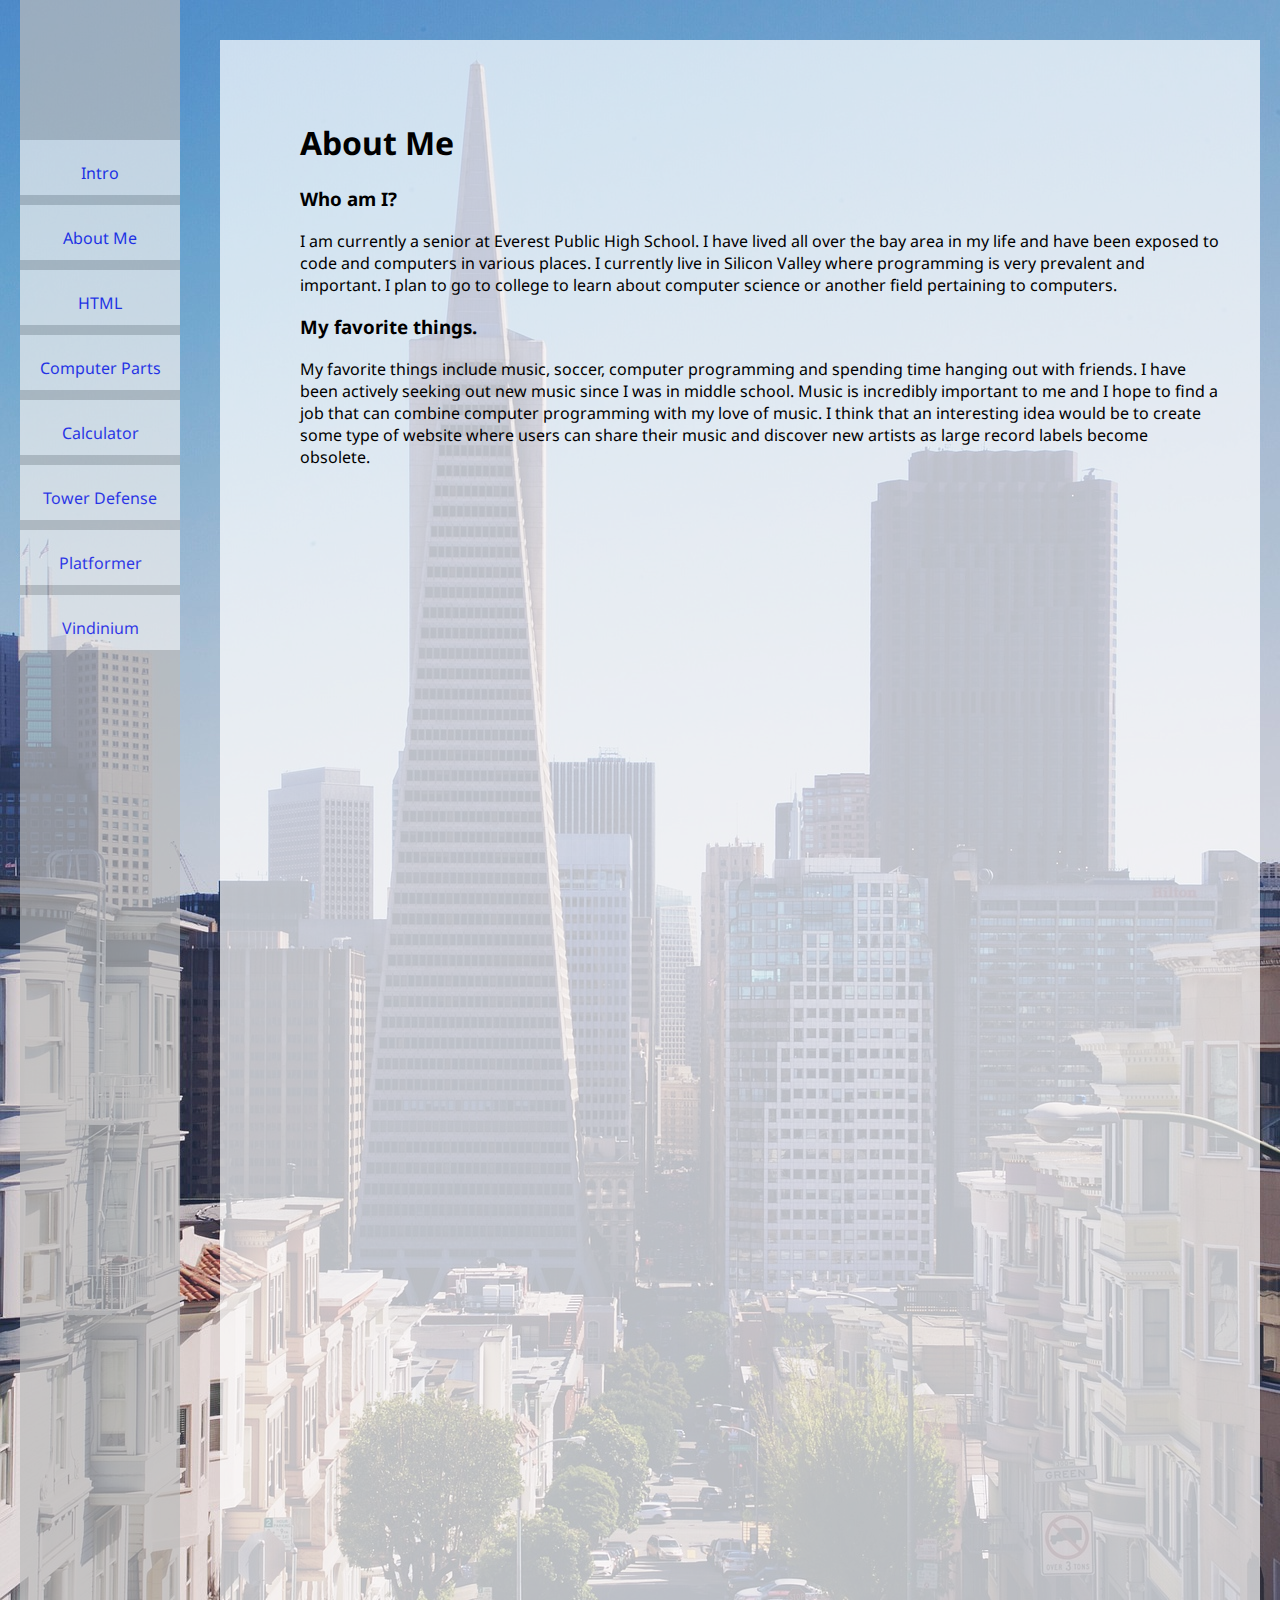
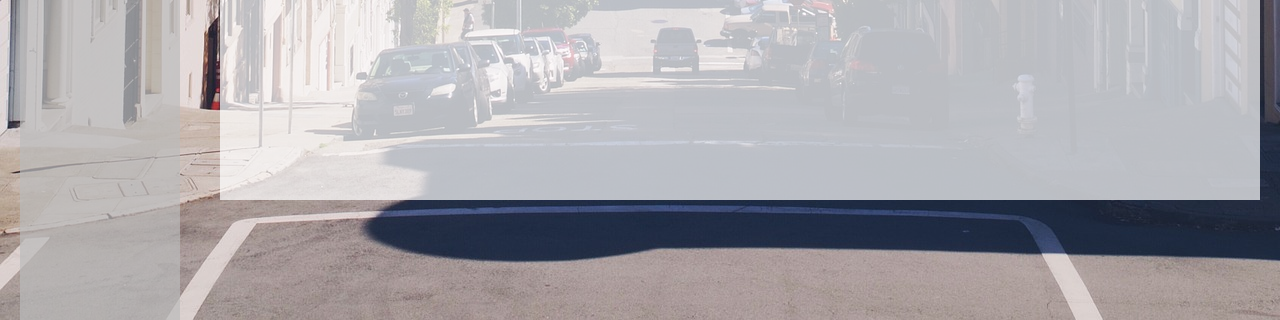
==== aboutMe.html @ 596e665e "first commit of portfolio" ====
<!DOCTYPE HTML PUBLIC "-//W3C//DTD HTML 4.01 Transitional//EN" "http://www.w3.org/TR/html4/loose.dtd">
<html>
<head>
    <title>Final Portfolio - About Me</title>
    <link href='http://fonts.googleapis.com/css?family=Droid+Sans' rel='stylesheet' type='text/css'>
    <link type="text/css" rel="stylesheet" href="final.css" />
</head>
<body>
<!--     <div id = "header"></div> -->
    <div id="bodyDiv">
        <div id="bodySection">
            
        </div>
        <div id="bodyParagraph">
            <h1>About Me</h1>
            <h3>Who am I?</h3>
            <p>I am currently a senior at Everest Public High School. I have lived all over the bay area in my life and have been exposed to code and computers
                in various places. I currently live in Silicon Valley where programming is very prevalent and important. I plan to go to college to learn about computer science or another field 
                pertaining to computers.</p>
            <h3>My favorite things.</h3>
            <p>My favorite things include music, soccer, computer programming and spending time hanging out with friends. I have been actively seeking out new music since I was in middle school.
                Music is incredibly important to me and I hope to find a job that can combine computer programming with my love of music. I think that an interesting idea would be to create some type
                of website where users can share their music and discover new artists as large record labels become obsolete. 
            </p>
        </div>
    </div>
    <div id="navBar">
        <div id="bufferBox">
        </div>
        <a class="navBox" href="index2.html">
            <br>
            Intro
        </a>
        <a class="navBox" href="aboutMe.html">
            <br>
            About Me
        </a>
        <a class="navBox" href="htmlPage.html">
            <br>
            HTML
        </a>
        <a class="navBox" href="computerParts.html">
            <br>
            Computer Parts
        </a>
        <a class="navBox" href="calculator.html">
            <br>
            Calculator
        </a>
        <a class="navBox" href="towerDefense.html">
            <br>
            Tower Defense
        </a>
        <a class="navBox" href="platformer.html">
            <br>
            Platformer
        </a>
        <a class="navBox" href="vindinium.html">
            <br>
            Vindinium
        </a>
    </div>
</body>
</html>
---- final.css ----
/*
    Document   : final.css
    Created on : 2015-06-05 09:24 PM
    Author     : mvann
    Description:
    Purpose of the stylesheet follows.
    To change this template use Tools | Templates.
*/

*{
    font-family: 'Droid Sans', sans-serif;
    text-decoration: none;
}

root {
    display: block;
}

body{
    margin: 0px;
    background-color: black;
    position: static;
}

#header{
    position: fixed;
    display: block;
    margin-top: 20px;
    height: 80px;
    width: 100%;
    background-color: #bbbbbb;
    opacity: .7;
    z-index: 5;
}

#bodyDiv{
    position: absolute;
    display: block;
    width: 100%;
    height: 1920px;
    background-image: url("transamerica.jpg");
    z-index: 0;
}

#navBar{
    width: 160px;
    height: 1920px;
    display: block;
    position: absolute;
    margin-left: 20px;
    background-color: #bbbbbb;
    opacity: .7;
    z-index: 3;
}

#bodySection{
    width: 1040px;
    height: 1760px;
    position: absolute;
    margin-top: 40px;
    margin-left: 220px;
    background-color: white;
    z-index: 3;
    opacity: .7;
}

#bodyParagraph{
    width: 920px;
    height: 1640px;
    margin-top: 100px;
    margin-left: 300px;
    z-index:10;
    position: absolute;
}

#bufferBox{
    width: 100%;
    height: 130px;
}

#bufferBox > div{
    width: 80%;
    height: 80%;
    margin-left: 10%;
    margin-top: 10%;
    background-image: url("summit.png");
}

.navBox{
    width: 100%;
    height: 55px;
    display: block;
    background-color: #eeeeee;
    margin-top: 10px;
    text-align: center;
}

.navBox > span {
    vertical-align: middle;
}

.compPhotos {
  height: 75px;
  width: 150px;
}

#botBox{
    width: 100%;
    height: 300px;
    overflow: scroll;
    background-color: #dddddd;
}
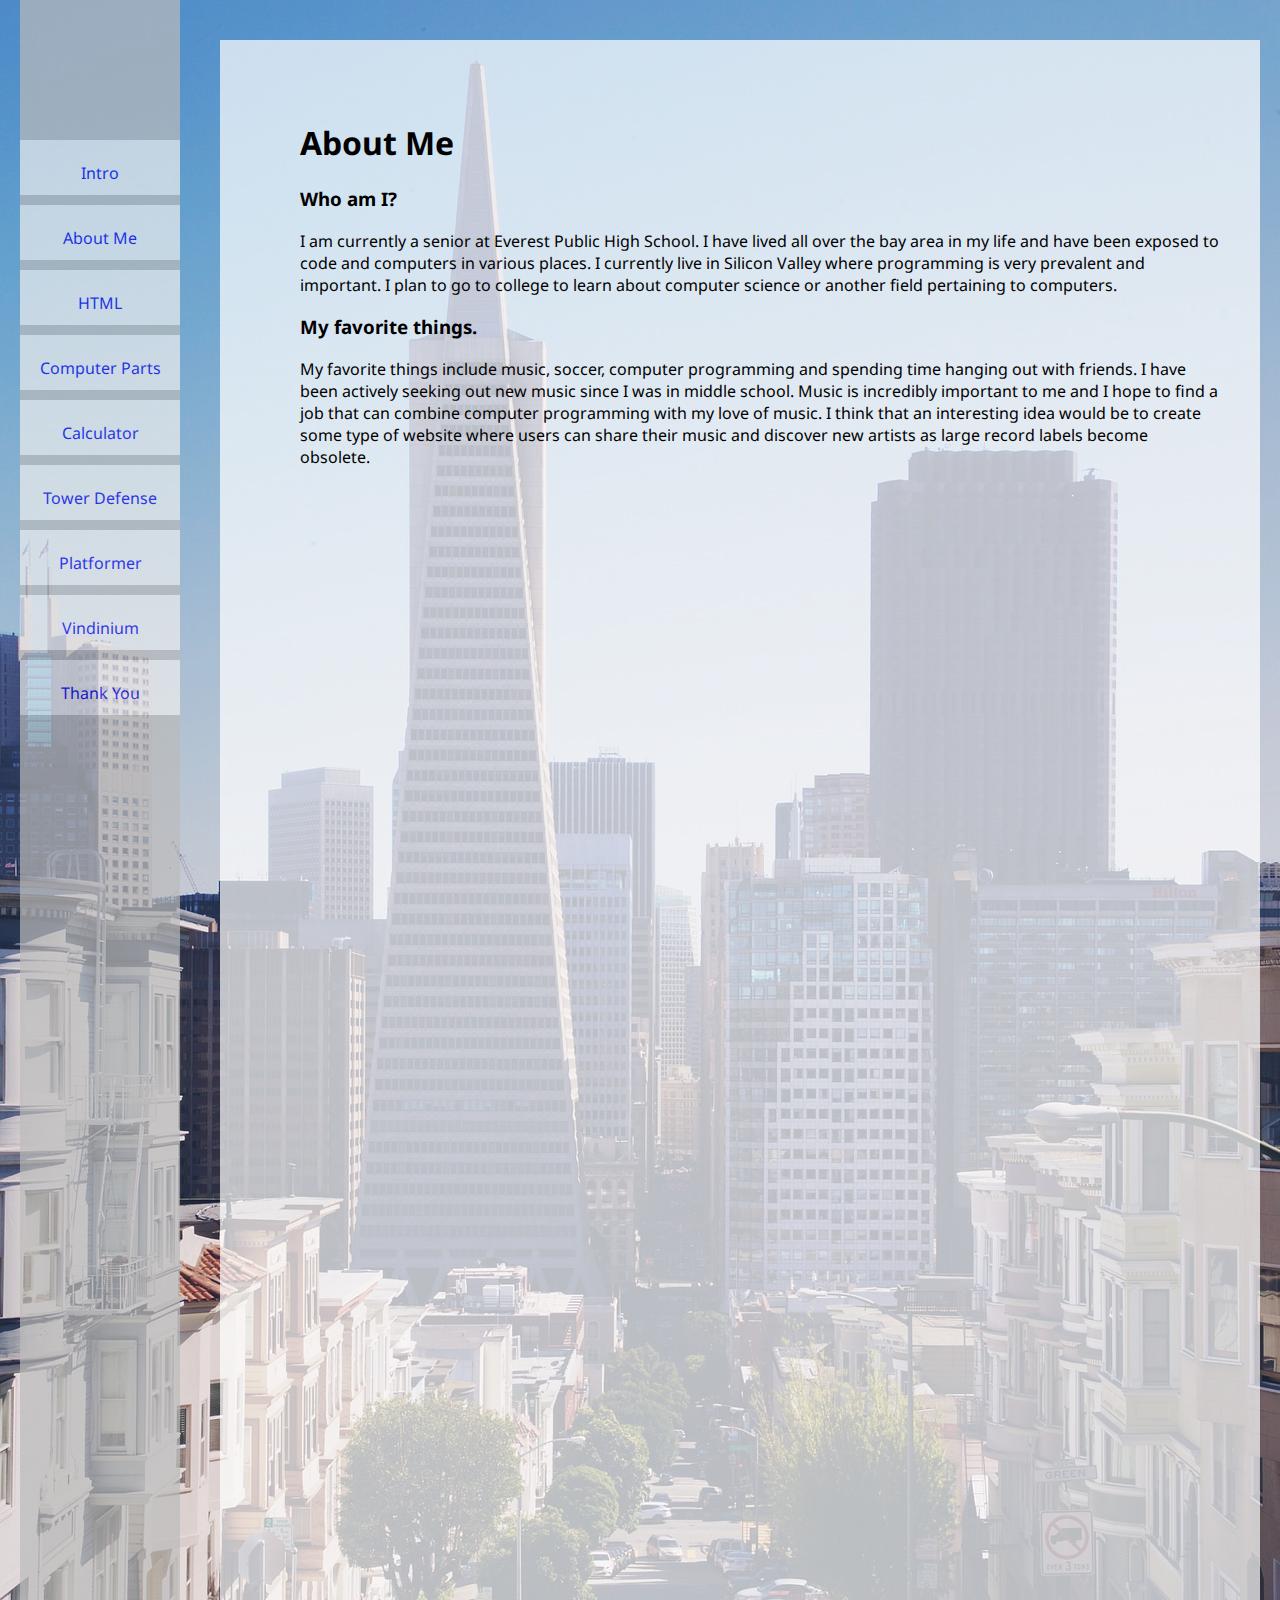
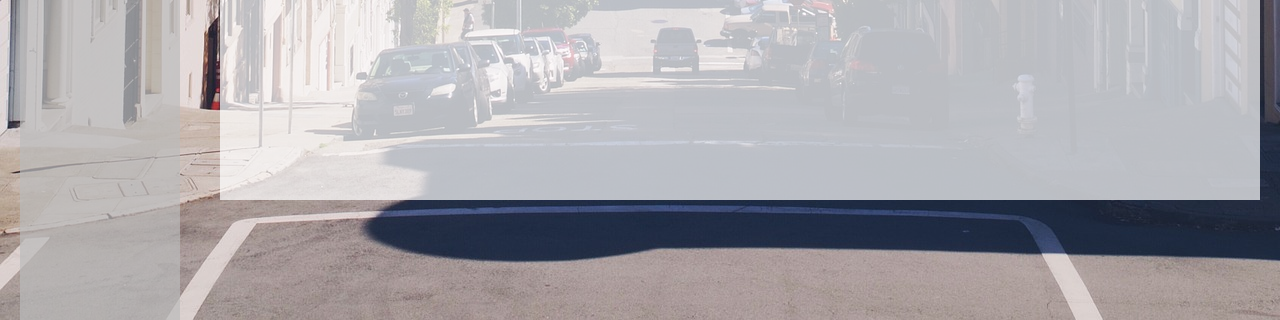
==== commit 931eb76d: "hasty edit" ====
--- a/aboutMe.html
+++ b/aboutMe.html
@@ -28,7 +28,7 @@
     <div id="navBar">
         <div id="bufferBox">
         </div>
-        <a class="navBox" href="index2.html">
+        <a class="navBox" href="index.html">
             <br>
             Intro
         </a>
@@ -60,6 +60,10 @@
             <br>
             Vindinium
         </a>
+        <a class="navBox" href="thankyou.html">
+            <br>
+            Thank You
+        </a>
     </div>
 </body>
 </html>